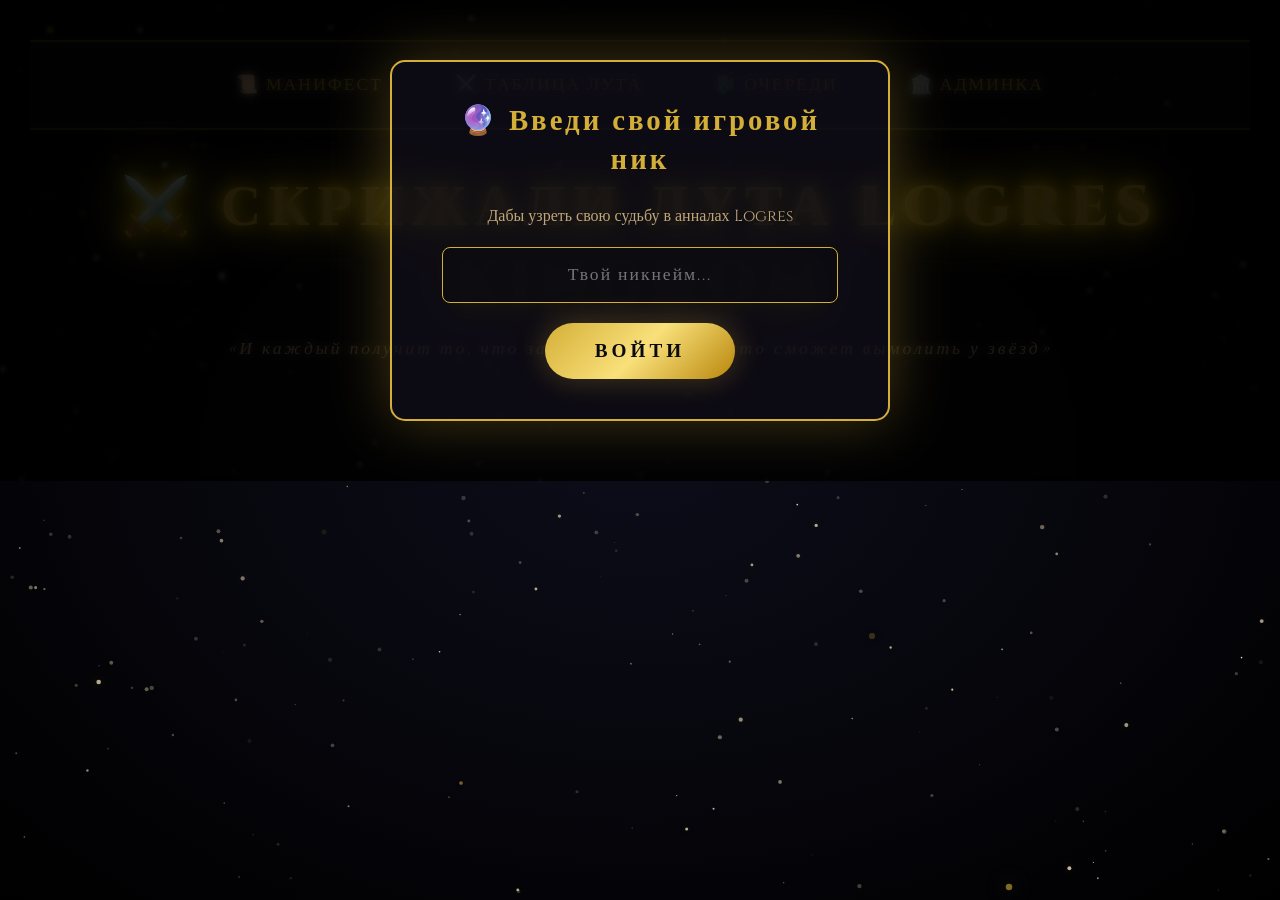
==== table.html @ 6460c291 "**Title:** Initial implementation of Logres Kingdom guild loot distribution system **Key features im" ====
<!DOCTYPE html>
<html lang="ru">
<head>
    <meta charset="UTF-8">
    <meta name="viewport" content="width=device-width, initial-scale=1.0">
    <title>Скрижали лута — Logres Kingdom</title>
    <link href="https://fonts.googleapis.com/css2?family=Cinzel:wght@400;700;900&display=swap" rel="stylesheet">
    <link rel="stylesheet" href="style.css">
</head>
<body>
    <!-- ЗВЁЗДНОЕ ПОЛОТНО -->
    <canvas id="starfield"></canvas>

    <!-- ОСНОВНОЙ КОНТЕНТ -->
    <div class="content">
        <!-- НАВИГАЦИЯ -->
        <nav class="nav-bar">
            <a href="index.html">📜 Манифест</a>
            <a href="table.html">⚔️ Таблица лута</a>
            <a href="queue.html">🐉 Очереди</a>
            <a href="admin.html">🏛️ Админка</a>
        </nav>

        <!-- ЗАГОЛОВОК -->
        <div class="page-title">
            <h1>⚔️ Скрижали лута Logres Kingdom</h1>
            <div class="quote">«И каждый получит то, что заслужил... или то, что сможет вымолить у звёзд»</div>
        </div>

        <!-- МОДАЛЬНОЕ ОКНО ВХОДА -->
        <div id="loginModal" class="modal-overlay">
            <div class="modal">
                <h2>🔮 Введи свой игровой ник</h2>
                <p style="margin-bottom: 20px; color: #bfa67a;">Дабы узреть свою судьбу в анналах Logres</p>
                <input type="text" id="nickInput" placeholder="Твой никнейм..." autocomplete="off">
                <div id="loginError" class="modal-error">Твой дух не отмечен печатью Logres. Обратись к архимагу (админу).</div>
                <button class="btn-epic" onclick="attemptLogin()">Войти</button>
            </div>
        </div>

        <!-- КОНТЕНТ ТАБЛИЦЫ (скрыт до входа) -->
        <div id="tableContent" style="display: none;">
            <!-- ТАБЫ -->
            <div class="tabs">
                <button class="tab-btn active" onclick="switchTab('daigon')">Дайгон</button>
                <button class="tab-btn" onclick="switchTab('leviathan')">Левиафан</button>
                <button class="tab-btn" onclick="switchTab('pakilo')">Пакило Нару</button>
                <button class="tab-btn" onclick="switchTab('manticus')">Мантикусы</button>
            </div>

            <!-- ВКЛАДКИ С ТАБЛИЦАМИ -->
            <div id="daigon" class="tab-content active"></div>
            <div id="leviathan" class="tab-content"></div>
            <div id="pakilo" class="tab-content"></div>
            <div id="manticus" class="tab-content"></div>

            <!-- КНОПКА СОХРАНЕНИЯ -->
            <div class="btn-wrapper">
                <button class="btn-epic" onclick="saveBids()">✍️ Вписать в Книгу Судеб</button>
            </div>
        </div>
    </div>

    <!-- СКРИПТЫ -->
    <script src="script.js"></script>
    <script>
        // ===== ГЛОБАЛЬНЫЕ ПЕРЕМЕННЫЕ =====
        let currentData = null;
        let currentNick = null;
        let localBids = {}; // Локальные изменения до сохранения

        // ===== ИНИЦИАЛИЗАЦИЯ =====
        document.addEventListener('DOMContentLoaded', async () => {
            await initStarfield();
            await loadData();
        });

        // ===== ЗВЁЗДНЫЙ ФОН =====
        async function initStarfield() {
            const canvas = document.getElementById('starfield');
            const ctx = canvas.getContext('2d');

            function resizeCanvas() {
                canvas.width = window.innerWidth;
                canvas.height = window.innerHeight;
            }
            window.addEventListener('resize', resizeCanvas);
            resizeCanvas();

            const stars = [];
            const STAR_COUNT = 300;

            for (let i = 0; i < STAR_COUNT; i++) {
                stars.push({
                    x: Math.random() * canvas.width,
                    y: Math.random() * canvas.height,
                    radius: Math.random() * 1.8 + 0.5,
                    alpha: Math.random() * 0.8 + 0.2,
                    speed: Math.random() * 0.02 + 0.005,
                    phase: Math.random() * Math.PI * 2
                });
            }

            function drawStars(time) {
                ctx.clearRect(0, 0, canvas.width, canvas.height);

                for (let s of stars) {
                    const flicker = 0.6 + 0.4 * Math.sin(time * s.speed * 2 + s.phase);
                    const alpha = s.alpha * flicker;
                    ctx.beginPath();
                    ctx.arc(s.x, s.y, s.radius, 0, Math.PI * 2);
                    ctx.fillStyle = `rgba(255, 240, 200, ${alpha})`;
                    ctx.shadowColor = 'rgba(255, 215, 0, 0.3)';
                    ctx.shadowBlur = 10;
                    ctx.fill();
                }

                for (let i = 0; i < 8; i++) {
                    const x = (i * 137 + 50) % canvas.width;
                    const y = (i * 251 + 30) % canvas.height;
                    const r = 2.5 + Math.sin(time * 0.01 + i) * 0.8;
                    const a = 0.3 + 0.3 * Math.sin(time * 0.02 + i * 1.7);
                    ctx.beginPath();
                    ctx.arc(x, y, r, 0, Math.PI * 2);
                    ctx.fillStyle = `rgba(212, 175, 55, ${a})`;
                    ctx.shadowColor = 'rgba(212, 175, 55, 0.6)';
                    ctx.shadowBlur = 25;
                    ctx.fill();
                }
                requestAnimationFrame(drawStars);
            }

            drawStars(0);
        }

        // ===== ЗАГРУЗКА ДАННЫХ =====
        async function loadData() {
            currentData = await getData();
            if (!currentData) return;

            // Инициализируем localBids текущими данными
            localBids = JSON.parse(JSON.stringify(currentData.bids || {}));
        }

        // ===== ВХОД =====
        function attemptLogin() {
            const nick = document.getElementById('nickInput').value.trim();
            const errorEl = document.getElementById('loginError');

            if (!nick) {
                errorEl.textContent = 'Впиши свой ник, дабы продолжить...';
                errorEl.style.display = 'block';
                return;
            }

            // Проверяем наличие ника в списке участников (регистронезависимо)
            const memberExists = currentData.members.some(
                m => m.toLowerCase() === nick.toLowerCase()
            );

            if (!memberExists) {
                errorEl.textContent = 'Твой дух не отмечен печатью Logres. Обратись к архимагу (админу).';
                errorEl.style.display = 'block';
                return;
            }

            // Успешный вход
            currentNick = nick;
            document.getElementById('loginModal').style.display = 'none';
            document.getElementById('tableContent').style.display = 'block';

            showNotification('Да воссияет твой ник в Книге Судеб!');

            // Рендерим таблицы
            renderAllTabs();
        }

        // ===== ПЕРЕКЛЮЧЕНИЕ ТАБОВ =====
        function switchTab(bossKey) {
            // Убираем активный класс со всех кнопок и контента
            document.querySelectorAll('.tab-btn').forEach(btn => btn.classList.remove('active'));
            document.querySelectorAll('.tab-content').forEach(content => content.classList.remove('active'));

            // Добавляем активный класс выбранному
            event.target.classList.add('active');
            document.getElementById(bossKey).classList.add('active');
        }

        // ===== РЕНДЕР ВСЕХ ТАБЛИЦ =====
        function renderAllTabs() {
            Object.keys(currentData.bosses).forEach(bossKey => {
                renderTable(bossKey);
            });
        }

        // ===== РЕНДЕР ТАБЛИЦЫ =====
        function renderTable(bossKey) {
            const boss = currentData.bosses[bossKey];
            const container = document.getElementById(bossKey);

            // Сортируем участников по алфавиту
            const sortedMembers = [...currentData.members].sort((a, b) => 
                a.localeCompare(b, 'ru')
            );

            // Создаём HTML таблицы
            let html = `
                <div class="table-container">
                    <table class="loot-table">
                        <thead>
                            <tr>
                                <th>Воин</th>
                                ${boss.items.map(item => `<th>${item}</th>`).join('')}
                            </tr>
                        </thead>
                        <tbody>
            `;

            sortedMembers.forEach(member => {
                const frozen = isFrozen(member, currentData.freezes || []);
                
                html += `<tr>`;
                
                // Столбец с ником
                if (frozen) {
                    html += `<td>❄ ${member}</td>`;
                } else {
                    html += `<td>${member}</td>`;
                }

                // Столбцы с предметами
                boss.items.forEach(item => {
                    const itemId = `${bossKey}_${item.replace(/[^a-zA-Z0-9]/g, '_')}`;
                    const bidValue = localBids[itemId]?.[member] || '';
                    
                    // Только текущий пользователь может редактировать свои ячейки
                    const isCurrentUser = member.toLowerCase() === currentNick.toLowerCase();
                    const disabled = !isCurrentUser || frozen ? 'disabled' : '';
                    
                    if (frozen && isCurrentUser) {
                        html += `<td class="frozen-cell">❄ Заковано</td>`;
                    } else if (isCurrentUser) {
                        html += `
                            <td>
                                <input type="number" 
                                       min="0" 
                                       max="999999" 
                                       value="${bidValue}" 
                                       data-item="${itemId}" 
                                       data-member="${member}"
                                       onchange="updateBid(this)"
                                       ${disabled}>
                            </td>
                        `;
                    } else {
                        html += `<td>${bidValue || ''}</td>`;
                    }
                });

                html += `</tr>`;
            });

            html += `
                        </tbody>
                    </table>
                </div>
            `;

            container.innerHTML = html;
        }

        // ===== ОБНОВЛЕНИЕ ЗАЯВКИ =====
        function updateBid(input) {
            const itemId = input.dataset.item;
            const member = input.dataset.member;
            const value = parseInt(input.value) || 0;

            if (!localBids[itemId]) localBids[itemId] = {};
            
            if (value > 0) {
                localBids[itemId][member] = value;
            } else {
                delete localBids[itemId][member];
            }
        }

        // ===== СОХРАНЕНИЕ ЗАЯВОК =====
        async function saveBids() {
            // Обновляем данные
            currentData.bids = localBids;

            // Сохраняем на GitHub
            const success = await saveData(currentData);

            if (success) {
                showNotification('✨ Твои заявки вознесены к звёздам!');
                // Обновляем локальные данные
                loadData();
            }
        }

        // Обработка Enter в поле ввода ника
        document.getElementById('nickInput').addEventListener('keypress', function(e) {
            if (e.key === 'Enter') {
                attemptLogin();
            }
        });
    </script>
</body>
</html>
---- style.css ----
/* ===== ГЛОБАЛЬНЫЕ ПЕРЕМЕННЫЕ ===== */
:root {
    --gold: #d4af37;
    --gold-glow: #ffd700;
    --bg-dark: #0a0a0f;
    --text-light: #f0e6d3;
    --shadow-gold: 0 0 30px rgba(212, 175, 55, 0.4);
    --bg-panel: rgba(20, 18, 30, 0.6);
    --border-gold: rgba(212, 175, 55, 0.25);
}

* {
    margin: 0;
    padding: 0;
    box-sizing: border-box;
}

body {
    background-color: var(--bg-dark);
    color: var(--text-light);
    font-family: 'Cinzel', serif;
    overflow-x: hidden;
    min-height: 100vh;
    position: relative;
}

/* ===== ЗВЁЗДНЫЙ ФОН (CANVAS) ===== */
#starfield {
    position: fixed;
    top: 0;
    left: 0;
    width: 100%;
    height: 100%;
    z-index: 0;
    pointer-events: none;
    background: radial-gradient(ellipse at center, #0d0d1a 0%, #000000 100%);
}

/* ===== ОБЁРТКА КОНТЕНТА ===== */
.content {
    position: relative;
    z-index: 1;
    max-width: 1400px;
    margin: 0 auto;
    padding: 40px 30px 80px;
    backdrop-filter: blur(2px);
}

/* ===== НАВИГАЦИЯ ===== */
.nav-bar {
    display: flex;
    justify-content: center;
    gap: 30px;
    margin-bottom: 40px;
    padding: 20px;
    border-bottom: 2px solid rgba(212, 175, 55, 0.3);
    border-top: 2px solid rgba(212, 175, 55, 0.3);
    background: rgba(20, 18, 30, 0.4);
    backdrop-filter: blur(4px);
    flex-wrap: wrap;
}

.nav-bar a {
    color: var(--gold);
    text-decoration: none;
    font-size: 1.1rem;
    letter-spacing: 2px;
    text-transform: uppercase;
    transition: all 0.3s ease;
    padding: 10px 20px;
    border: 1px solid transparent;
    border-radius: 8px;
}

.nav-bar a:hover {
    border-color: var(--gold);
    box-shadow: 0 0 20px rgba(212, 175, 55, 0.4);
    background: rgba(212, 175, 55, 0.1);
}

/* ===== ЗАГОЛОВОК ===== */
.page-title {
    text-align: center;
    margin-bottom: 40px;
    animation: fadeDown 2s ease-out;
}

.page-title h1 {
    font-size: 3.5rem;
    font-weight: 900;
    letter-spacing: 8px;
    text-transform: uppercase;
    color: var(--gold);
    text-shadow: 
        0 0 20px var(--gold-glow),
        0 0 60px var(--gold-glow),
        0 0 120px rgba(255, 215, 0, 0.3);
    animation: pulseGlow 3s infinite alternate ease-in-out;
}

.page-title .quote {
    font-size: 1.1rem;
    letter-spacing: 3px;
    color: #bfa67a;
    margin-top: 15px;
    font-style: italic;
    text-shadow: 0 0 15px rgba(212, 175, 55, 0.2);
}

/* ===== МОДАЛЬНОЕ ОКНО ===== */
.modal-overlay {
    position: fixed;
    top: 0;
    left: 0;
    width: 100%;
    height: 100%;
    background: rgba(0, 0, 0, 0.85);
    display: flex;
    justify-content: center;
    align-items: center;
    z-index: 1000;
    backdrop-filter: blur(5px);
}

.modal {
    background: var(--bg-panel);
    border: 2px solid var(--gold);
    border-radius: 15px;
    padding: 40px 50px;
    text-align: center;
    box-shadow: 0 0 60px rgba(212, 175, 55, 0.3);
    max-width: 500px;
    width: 90%;
}

.modal h2 {
    color: var(--gold);
    font-size: 1.8rem;
    margin-bottom: 25px;
    letter-spacing: 3px;
}

.modal input[type="text"] {
    width: 100%;
    padding: 15px 20px;
    font-family: 'Cinzel', serif;
    font-size: 1.1rem;
    background: rgba(10, 10, 15, 0.8);
    border: 1px solid var(--gold);
    border-radius: 8px;
    color: var(--text-light);
    margin-bottom: 20px;
    text-align: center;
    letter-spacing: 2px;
}

.modal input[type="text"]:focus {
    outline: none;
    box-shadow: 0 0 20px rgba(212, 175, 55, 0.4);
}

.modal-error {
    color: #ff6b6b;
    font-size: 0.95rem;
    margin-bottom: 15px;
    display: none;
}

/* ===== ТАБЫ ===== */
.tabs {
    display: flex;
    justify-content: center;
    gap: 15px;
    margin-bottom: 30px;
    flex-wrap: wrap;
}

.tab-btn {
    padding: 12px 30px;
    font-family: 'Cinzel', serif;
    font-size: 1rem;
    letter-spacing: 2px;
    text-transform: uppercase;
    background: transparent;
    border: 1px solid var(--gold);
    color: var(--gold);
    cursor: pointer;
    border-radius: 8px;
    transition: all 0.3s ease;
}

.tab-btn:hover,
.tab-btn.active {
    background: linear-gradient(135deg, #d4af37, #f9e07a, #b8860b);
    color: #0a0a0f;
    box-shadow: 0 0 25px rgba(212, 175, 55, 0.4);
}

.tab-content {
    display: none;
}

.tab-content.active {
    display: block;
    animation: fadeIn 0.5s ease;
}

/* ===== ТАБЛИЦА ===== */
.table-container {
    overflow-x: auto;
    max-height: 500px;
    overflow-y: auto;
    border: 1px solid var(--border-gold);
    border-radius: 10px;
    background: var(--bg-panel);
    backdrop-filter: blur(4px);
    box-shadow: 0 0 40px rgba(212, 175, 55, 0.05);
    margin-bottom: 30px;
}

.loot-table {
    width: 100%;
    border-collapse: collapse;
    min-width: 800px;
}

.loot-table th,
.loot-table td {
    padding: 15px 12px;
    text-align: center;
    border-bottom: 1px solid var(--border-gold);
    border-right: 1px solid var(--border-gold);
}

.loot-table th {
    background: rgba(212, 175, 55, 0.15);
    color: var(--gold);
    font-weight: 700;
    letter-spacing: 1px;
    position: sticky;
    top: 0;
    z-index: 10;
}

.loot-table td:first-child {
    position: sticky;
    left: 0;
    background: var(--bg-panel);
    font-weight: 700;
    color: #f0d080;
    text-align: left;
    padding-left: 20px;
    z-index: 5;
    border-right: 2px solid var(--gold);
}

.loot-table th:first-child {
    left: 0;
    z-index: 15;
}

.loot-table input[type="number"] {
    width: 80px;
    padding: 8px;
    font-family: 'Cinzel', serif;
    font-size: 1rem;
    background: rgba(10, 10, 15, 0.8);
    border: 1px solid var(--gold);
    border-radius: 5px;
    color: var(--text-light);
    text-align: center;
}

.loot-table input[type="number"]:focus {
    outline: none;
    box-shadow: 0 0 15px rgba(212, 175, 55, 0.4);
}

.loot-table input[disabled] {
    background: transparent;
    border: none;
    color: #8f8060;
    cursor: not-allowed;
}

.frozen-cell {
    color: #6bb6ff;
    font-weight: 700;
}

/* ===== КНОПКИ ===== */
.btn-epic {
    display: inline-block;
    padding: 15px 50px;
    font-family: 'Cinzel', serif;
    font-size: 1.2rem;
    font-weight: 700;
    letter-spacing: 4px;
    text-transform: uppercase;
    color: #0a0a0f;
    background: linear-gradient(135deg, #d4af37, #f9e07a, #b8860b);
    border: none;
    border-radius: 60px;
    cursor: pointer;
    box-shadow: 0 0 30px rgba(212, 175, 55, 0.3);
    transition: all 0.4s ease;
    text-decoration: none;
}

.btn-epic:hover {
    transform: scale(1.05);
    box-shadow: 0 0 60px rgba(255, 215, 0, 0.7);
}

.btn-epic:disabled {
    opacity: 0.5;
    cursor: not-allowed;
    transform: none;
}

.btn-wrapper {
    text-align: center;
    margin-top: 30px;
}

/* ===== ОЧЕРЕДИ ===== */
.queue-section {
    margin-bottom: 40px;
}

.queue-section h3 {
    color: var(--gold);
    font-size: 1.5rem;
    margin-bottom: 15px;
    letter-spacing: 3px;
    border-bottom: 1px solid var(--border-gold);
    padding-bottom: 10px;
}

.queue-list {
    list-style: none;
}

.queue-item {
    display: flex;
    justify-content: space-between;
    align-items: center;
    padding: 12px 20px;
    margin-bottom: 8px;
    background: rgba(20, 18, 30, 0.4);
    border: 1px solid var(--border-gold);
    border-radius: 8px;
    transition: all 0.3s ease;
}

.queue-item:hover {
    background: rgba(212, 175, 55, 0.1);
}

.queue-item.frozen {
    opacity: 0.6;
    border-color: #6bb6ff;
}

.queue-item .rank {
    color: var(--gold);
    font-weight: 700;
    margin-right: 15px;
    min-width: 30px;
}

.queue-item .name {
    flex: 1;
    color: var(--text-light);
}

.queue-item .score {
    color: #f0d080;
    font-weight: 700;
    margin-right: 15px;
}

.queue-item .frozen-badge {
    color: #6bb6ff;
    font-size: 0.9rem;
    margin-right: 10px;
}

.btn-small {
    padding: 8px 15px;
    font-family: 'Cinzel', serif;
    font-size: 0.85rem;
    background: transparent;
    border: 1px solid var(--gold);
    color: var(--gold);
    cursor: pointer;
    border-radius: 5px;
    transition: all 0.3s ease;
}

.btn-small:hover {
    background: rgba(212, 175, 55, 0.2);
}

/* ===== АДМИНКА ===== */
.admin-section {
    background: var(--bg-panel);
    border: 1px solid var(--border-gold);
    border-radius: 12px;
    padding: 30px;
    margin-bottom: 30px;
    backdrop-filter: blur(4px);
}

.admin-section h3 {
    color: var(--gold);
    font-size: 1.5rem;
    margin-bottom: 20px;
    letter-spacing: 3px;
    border-bottom: 1px solid var(--border-gold);
    padding-bottom: 10px;
}

.admin-section textarea {
    width: 100%;
    min-height: 150px;
    padding: 15px;
    font-family: 'Cinzel', serif;
    font-size: 1rem;
    background: rgba(10, 10, 15, 0.8);
    border: 1px solid var(--gold);
    border-radius: 8px;
    color: var(--text-light);
    resize: vertical;
    margin-bottom: 15px;
}

.admin-section textarea:focus {
    outline: none;
    box-shadow: 0 0 20px rgba(212, 175, 55, 0.4);
}

.admin-list {
    list-style: none;
}

.admin-list-item {
    display: flex;
    justify-content: space-between;
    align-items: center;
    padding: 10px 15px;
    margin-bottom: 8px;
    background: rgba(10, 10, 15, 0.6);
    border: 1px solid var(--border-gold);
    border-radius: 5px;
}

.admin-list-item input[type="text"] {
    flex: 1;
    padding: 8px 12px;
    font-family: 'Cinzel', serif;
    font-size: 0.95rem;
    background: rgba(10, 10, 15, 0.8);
    border: 1px solid var(--gold);
    border-radius: 5px;
    color: var(--text-light);
    margin-right: 10px;
}

.item-row {
    display: flex;
    align-items: center;
    gap: 10px;
    margin-bottom: 15px;
    padding: 10px;
    background: rgba(10, 10, 15, 0.6);
    border-radius: 8px;
}

.item-row img {
    width: 50px;
    height: 50px;
    object-fit: cover;
    border: 1px solid var(--gold);
    border-radius: 5px;
    background: #000;
}

/* ===== УВЕДОМЛЕНИЯ ===== */
.notification {
    position: fixed;
    top: 20px;
    right: 20px;
    padding: 20px 30px;
    background: linear-gradient(135deg, #d4af37, #f9e07a);
    color: #0a0a0f;
    font-family: 'Cinzel', serif;
    font-size: 1.1rem;
    font-weight: 700;
    letter-spacing: 2px;
    border-radius: 10px;
    box-shadow: 0 0 40px rgba(212, 175, 55, 0.6);
    z-index: 2000;
    animation: slideIn 0.5s ease, fadeOut 0.5s ease 2.5s forwards;
}

@keyframes slideIn {
    from { transform: translateX(400px); opacity: 0; }
    to { transform: translateX(0); opacity: 1; }
}

@keyframes fadeOut {
    from { opacity: 1; }
    to { opacity: 0; }
}

@keyframes fadeIn {
    from { opacity: 0; }
    to { opacity: 1; }
}

@keyframes pulseGlow {
    0% { text-shadow: 0 0 20px var(--gold-glow), 0 0 60px var(--gold-glow), 0 0 120px rgba(255,215,0,0.2); }
    100% { text-shadow: 0 0 30px var(--gold-glow), 0 0 90px var(--gold-glow), 0 0 180px rgba(255,215,0,0.5); }
}

@keyframes fadeDown {
    0% { opacity: 0; transform: translateY(-60px); }
    100% { opacity: 1; transform: translateY(0); }
}

/* ===== АДАПТАЦИЯ ===== */
@media (max-width: 768px) {
    .page-title h1 {
        font-size: 2.2rem;
        letter-spacing: 4px;
    }
    .page-title .quote {
        font-size: 0.9rem;
    }
    .content {
        padding: 20px 15px;
    }
    .modal {
        padding: 30px 25px;
    }
    .tabs {
        flex-direction: column;
        align-items: stretch;
    }
    .tab-btn {
        width: 100%;
    }
    .loot-table {
        min-width: 600px;
    }
    .queue-item {
        flex-wrap: wrap;
        gap: 10px;
    }
    .item-row {
        flex-wrap: wrap;
    }
}

/* ===== ПРОКРУТКА СТИЛЬНАЯ ===== */
::-webkit-scrollbar {
    width: 10px;
    height: 10px;
    background: #0a0a0f;
}
::-webkit-scrollbar-thumb {
    background: linear-gradient(180deg, #d4af37, #b8860b);
    border-radius: 20px;
    box-shadow: 0 0 20px rgba(212, 175, 55, 0.4);
}
::-webkit-scrollbar-track {
    background: rgba(20, 18, 30, 0.3);
}
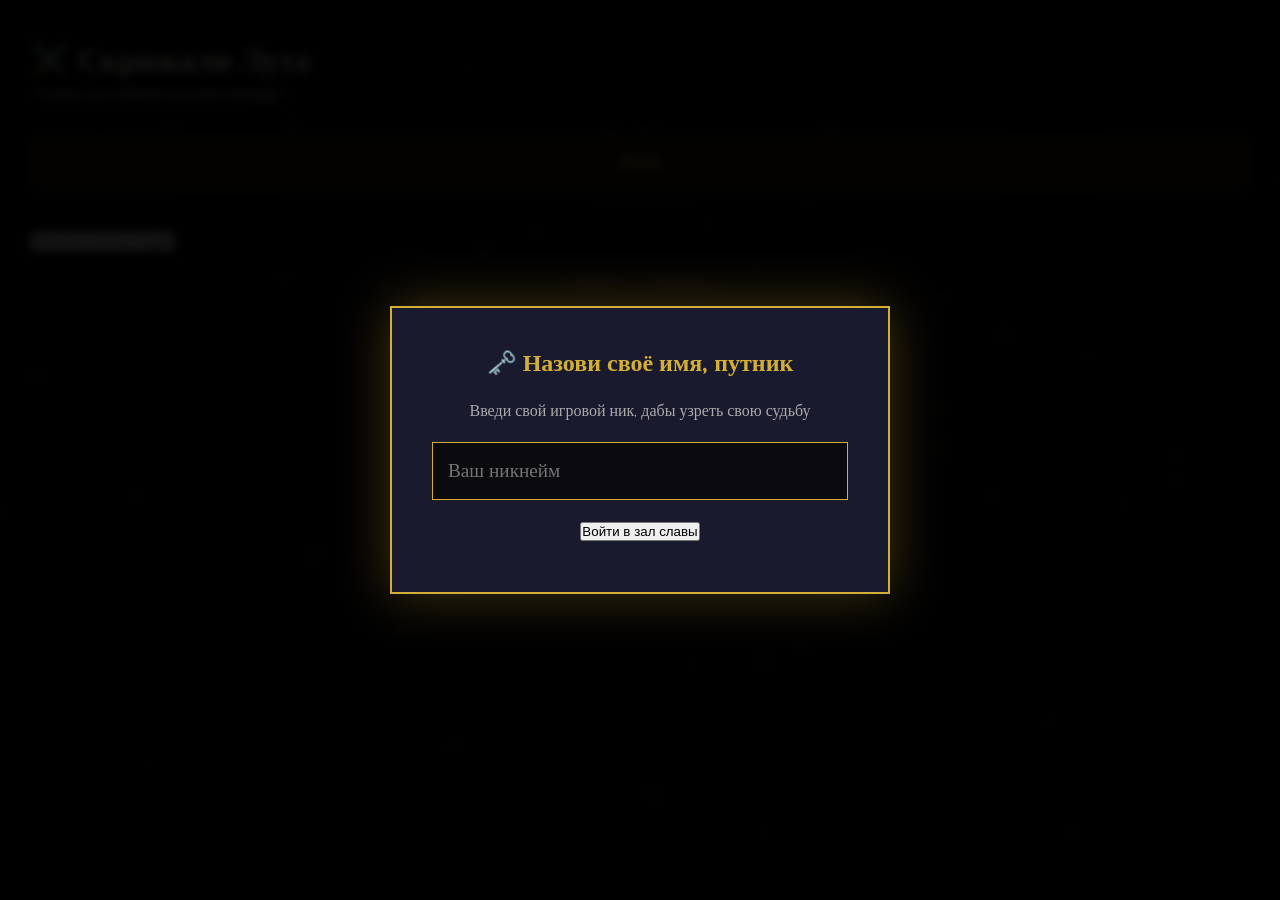
==== commit 2cf7941f: "Update table.html" ====
--- a/table.html
+++ b/table.html
@@ -3,307 +3,325 @@
 <head>
     <meta charset="UTF-8">
     <meta name="viewport" content="width=device-width, initial-scale=1.0">
-    <title>Скрижали лута — Logres Kingdom</title>
+    <title>Скрижали Лута — Logres Kingdom</title>
     <link href="https://fonts.googleapis.com/css2?family=Cinzel:wght@400;700;900&display=swap" rel="stylesheet">
     <link rel="stylesheet" href="style.css">
+    <style>
+        /* Специфичные стили для таблицы */
+        .tabs { display: flex; justify-content: center; gap: 15px; margin-bottom: 30px; flex-wrap: wrap; }
+        .tab-btn {
+            background: rgba(20, 18, 30, 0.8);
+            border: 1px solid var(--gold);
+            color: var(--gold);
+            padding: 12px 25px;
+            font-family: 'Cinzel', serif;
+            font-size: 1.1rem;
+            cursor: pointer;
+            transition: all 0.3s;
+            text-transform: uppercase;
+            letter-spacing: 2px;
+        }
+        .tab-btn:hover, .tab-btn.active {
+            background: var(--gold);
+            color: #000;
+            box-shadow: 0 0 20px var(--gold-glow);
+        }
+        .table-container {
+            max-height: 60vh;
+            overflow-y: auto;
+            border: 1px solid rgba(212, 175, 55, 0.3);
+            background: rgba(10, 10, 15, 0.8);
+            position: relative;
+        }
+        table { width: 100%; border-collapse: collapse; min-width: 800px; }
+        th, td { padding: 15px; text-align: center; border-bottom: 1px solid rgba(212, 175, 55, 0.1); }
+        th { 
+            background: rgba(212, 175, 55, 0.1); 
+            color: var(--gold); 
+            position: sticky; 
+            top: 0; 
+            z-index: 10;
+            backdrop-filter: blur(5px);
+        }
+        td:first-child {
+            position: sticky;
+            left: 0;
+            background: rgba(10, 10, 15, 0.95);
+            color: var(--gold);
+            font-weight: bold;
+            z-index: 5;
+            text-align: left;
+            padding-left: 20px;
+            border-right: 1px solid rgba(212, 175, 55, 0.3);
+        }
+        th:first-child { z-index: 15; left: 0; }
+        
+        input.bid-input {
+            background: transparent;
+            border: 1px solid var(--gold);
+            color: #fff;
+            width: 80px;
+            text-align: center;
+            font-family: 'Cinzel', serif;
+            padding: 5px;
+        }
+        input.bid-input:focus { outline: none; box-shadow: 0 0 10px var(--gold); }
+        input.bid-input:disabled { border-color: #555; color: #555; cursor: not-allowed; }
+        
+        .frozen-mark { color: #00ffff; text-shadow: 0 0 10px #00ffff; }
+        
+        /* Модальное окно */
+        .modal-overlay {
+            position: fixed; top: 0; left: 0; width: 100%; height: 100%;
+            background: rgba(0,0,0,0.9); z-index: 1000;
+            display: flex; justify-content: center; align-items: center;
+        }
+        .modal-box {
+            background: #1a1a2e; border: 2px solid var(--gold);
+            padding: 40px; text-align: center; max-width: 500px;
+            box-shadow: 0 0 50px rgba(212, 175, 55, 0.3);
+        }
+        .modal-box h2 { color: var(--gold); margin-bottom: 20px; }
+        .modal-input {
+            width: 100%; padding: 15px; margin-bottom: 20px;
+            background: #0a0a0f; border: 1px solid var(--gold);
+            color: #fff; font-family: 'Cinzel', serif; font-size: 1.2rem;
+        }
+        .hidden { display: none; }
+        .error-msg { color: #ff4444; margin-top: 10px; font-size: 0.9rem; }
+    </style>
 </head>
 <body>
-    <!-- ЗВЁЗДНОЕ ПОЛОТНО -->
     <canvas id="starfield"></canvas>
-
-    <!-- ОСНОВНОЙ КОНТЕНТ -->
+    
+    <!-- МОДАЛКА ВХОДА -->
+    <div id="loginModal" class="modal-overlay">
+        <div class="modal-box">
+            <h2>🗝️ Назови своё имя, путник</h2>
+            <p style="margin-bottom: 20px; color: #aaa;">Введи свой игровой ник, дабы узреть свою судьбу</p>
+            <input type="text" id="nickInput" class="modal-input" placeholder="Ваш никнейм">
+            <button class="cta-button" onclick="attemptLogin()">Войти в зал славы</button>
+            <div id="loginError" class="error-msg"></div>
+        </div>
+    </div>
+
     <div class="content">
-        <!-- НАВИГАЦИЯ -->
-        <nav class="nav-bar">
-            <a href="index.html">📜 Манифест</a>
-            <a href="table.html">⚔️ Таблица лута</a>
-            <a href="queue.html">🐉 Очереди</a>
-            <a href="admin.html">🏛️ Админка</a>
-        </nav>
-
-        <!-- ЗАГОЛОВОК -->
-        <div class="page-title">
-            <h1>⚔️ Скрижали лута Logres Kingdom</h1>
-            <div class="quote">«И каждый получит то, что заслужил... или то, что сможет вымолить у звёзд»</div>
-        </div>
-
-        <!-- МОДАЛЬНОЕ ОКНО ВХОДА -->
-        <div id="loginModal" class="modal-overlay">
-            <div class="modal">
-                <h2>🔮 Введи свой игровой ник</h2>
-                <p style="margin-bottom: 20px; color: #bfa67a;">Дабы узреть свою судьбу в анналах Logres</p>
-                <input type="text" id="nickInput" placeholder="Твой никнейм..." autocomplete="off">
-                <div id="loginError" class="modal-error">Твой дух не отмечен печатью Logres. Обратись к архимагу (админу).</div>
-                <button class="btn-epic" onclick="attemptLogin()">Войти</button>
-            </div>
-        </div>
-
-        <!-- КОНТЕНТ ТАБЛИЦЫ (скрыт до входа) -->
-        <div id="tableContent" style="display: none;">
-            <!-- ТАБЫ -->
-            <div class="tabs">
-                <button class="tab-btn active" onclick="switchTab('daigon')">Дайгон</button>
-                <button class="tab-btn" onclick="switchTab('leviathan')">Левиафан</button>
-                <button class="tab-btn" onclick="switchTab('pakilo')">Пакило Нару</button>
-                <button class="tab-btn" onclick="switchTab('manticus')">Мантикусы</button>
-            </div>
-
-            <!-- ВКЛАДКИ С ТАБЛИЦАМИ -->
-            <div id="daigon" class="tab-content active"></div>
-            <div id="leviathan" class="tab-content"></div>
-            <div id="pakilo" class="tab-content"></div>
-            <div id="manticus" class="tab-content"></div>
-
-            <!-- КНОПКА СОХРАНЕНИЯ -->
-            <div class="btn-wrapper">
-                <button class="btn-epic" onclick="saveBids()">✍️ Вписать в Книгу Судеб</button>
-            </div>
+        <div class="main-title">
+            <h1>⚔️ Скрижали Лута</h1>
+            <div class="sub">«Только достойный получит награду»</div>
+        </div>
+
+        <div class="tabs" id="bossTabs">
+            <!-- Табы генерируются JS -->
+        </div>
+
+        <div class="table-container">
+            <table id="lootTable">
+                <thead>
+                    <tr id="tableHeader">
+                        <th>Воин</th>
+                        <!-- Предметы -->
+                    </tr>
+                </thead>
+                <tbody id="tableBody">
+                    <!-- Строки -->
+                </tbody>
+            </table>
+        </div>
+
+        <div class="cta-wrapper" style="margin-top: 40px;">
+            <button class="cta-button" onclick="saveBids()">Вписать в Книгу Судеб</button>
+        </div>
+        
+        <div style="text-align: center; margin-top: 20px;">
+            <a href="index.html" style="color: #8f8060; text-decoration: none; font-size: 0.9rem;">← Вернуться к Манифесту</a>
         </div>
     </div>
 
-    <!-- СКРИПТЫ -->
     <script src="script.js"></script>
     <script>
-        // ===== ГЛОБАЛЬНЫЕ ПЕРЕМЕННЫЕ =====
-        let currentData = null;
-        let currentNick = null;
-        let localBids = {}; // Локальные изменения до сохранения
-
-        // ===== ИНИЦИАЛИЗАЦИЯ =====
-        document.addEventListener('DOMContentLoaded', async () => {
-            await initStarfield();
-            await loadData();
-        });
-
-        // ===== ЗВЁЗДНЫЙ ФОН =====
-        async function initStarfield() {
-            const canvas = document.getElementById('starfield');
-            const ctx = canvas.getContext('2d');
-
-            function resizeCanvas() {
-                canvas.width = window.innerWidth;
-                canvas.height = window.innerHeight;
-            }
-            window.addEventListener('resize', resizeCanvas);
-            resizeCanvas();
-
-            const stars = [];
-            const STAR_COUNT = 300;
-
-            for (let i = 0; i < STAR_COUNT; i++) {
+        // --- Инициализация звездного фона (дублируем логику из style.css если нужно, или подключаем общий скрипт) ---
+        // Для краткости предполагаем, что starfield.js подключен или логика внутри script.js, 
+        // но так как у нас один script.js для логики данных, добавим простую анимацию сюда или в style.css
+        // В данном случае, скопируем минимальную логику канваса сюда для автономности страницы, 
+        // либо лучше вынести в отдельный файл ui.js. 
+        // Чтобы не усложнять, добавим функцию инициализации канваса прямо здесь, если её нет в глобальной области.
+        
+        const canvas = document.getElementById('starfield');
+        const ctx = canvas.getContext('2d');
+        let stars = [];
+        
+        function initStars() {
+            canvas.width = window.innerWidth;
+            canvas.height = window.innerHeight;
+            stars = [];
+            for(let i=0; i<200; i++) {
                 stars.push({
-                    x: Math.random() * canvas.width,
-                    y: Math.random() * canvas.height,
-                    radius: Math.random() * 1.8 + 0.5,
-                    alpha: Math.random() * 0.8 + 0.2,
-                    speed: Math.random() * 0.02 + 0.005,
-                    phase: Math.random() * Math.PI * 2
+                    x: Math.random()*canvas.width,
+                    y: Math.random()*canvas.height,
+                    r: Math.random()*1.5,
+                    a: Math.random(),
+                    speed: Math.random()*0.05
                 });
             }
-
-            function drawStars(time) {
-                ctx.clearRect(0, 0, canvas.width, canvas.height);
-
-                for (let s of stars) {
-                    const flicker = 0.6 + 0.4 * Math.sin(time * s.speed * 2 + s.phase);
-                    const alpha = s.alpha * flicker;
-                    ctx.beginPath();
-                    ctx.arc(s.x, s.y, s.radius, 0, Math.PI * 2);
-                    ctx.fillStyle = `rgba(255, 240, 200, ${alpha})`;
-                    ctx.shadowColor = 'rgba(255, 215, 0, 0.3)';
-                    ctx.shadowBlur = 10;
-                    ctx.fill();
+        }
+        function animateStars() {
+            ctx.clearRect(0,0,canvas.width,canvas.height);
+            ctx.fillStyle = '#fff';
+            stars.forEach(s => {
+                ctx.beginPath();
+                ctx.arc(s.x, s.y, s.r, 0, Math.PI*2);
+                ctx.globalAlpha = s.a;
+                ctx.fill();
+                s.y -= s.speed;
+                if(s.y < 0) s.y = canvas.height;
+            });
+            requestAnimationFrame(animateStars);
+        }
+        window.addEventListener('resize', initStars);
+        initStars();
+        animateStars();
+
+        // --- ЛОГИКА ПРИЛОЖЕНИЯ ---
+
+        let currentBossKey = null;
+
+        async function loadData() {
+            try {
+                appData = await LogresApp.getData();
+                renderTabs();
+                // Если есть табы, выбираем первый
+                if (appData.bosses && Object.keys(appData.bosses).length > 0) {
+                    const firstKey = Object.keys(appData.bosses)[0];
+                    selectTab(firstKey);
                 }
-
-                for (let i = 0; i < 8; i++) {
-                    const x = (i * 137 + 50) % canvas.width;
-                    const y = (i * 251 + 30) % canvas.height;
-                    const r = 2.5 + Math.sin(time * 0.01 + i) * 0.8;
-                    const a = 0.3 + 0.3 * Math.sin(time * 0.02 + i * 1.7);
-                    ctx.beginPath();
-                    ctx.arc(x, y, r, 0, Math.PI * 2);
-                    ctx.fillStyle = `rgba(212, 175, 55, ${a})`;
-                    ctx.shadowColor = 'rgba(212, 175, 55, 0.6)';
-                    ctx.shadowBlur = 25;
-                    ctx.fill();
-                }
-                requestAnimationFrame(drawStars);
-            }
-
-            drawStars(0);
-        }
-
-        // ===== ЗАГРУЗКА ДАННЫХ =====
-        async function loadData() {
-            currentData = await getData();
-            if (!currentData) return;
-
-            // Инициализируем localBids текущими данными
-            localBids = JSON.parse(JSON.stringify(currentData.bids || {}));
-        }
-
-        // ===== ВХОД =====
-        function attemptLogin() {
-            const nick = document.getElementById('nickInput').value.trim();
-            const errorEl = document.getElementById('loginError');
-
-            if (!nick) {
-                errorEl.textContent = 'Впиши свой ник, дабы продолжить...';
-                errorEl.style.display = 'block';
-                return;
-            }
-
-            // Проверяем наличие ника в списке участников (регистронезависимо)
-            const memberExists = currentData.members.some(
-                m => m.toLowerCase() === nick.toLowerCase()
-            );
-
-            if (!memberExists) {
-                errorEl.textContent = 'Твой дух не отмечен печатью Logres. Обратись к архимагу (админу).';
-                errorEl.style.display = 'block';
-                return;
-            }
-
-            // Успешный вход
-            currentNick = nick;
-            document.getElementById('loginModal').style.display = 'none';
-            document.getElementById('tableContent').style.display = 'block';
-
-            showNotification('Да воссияет твой ник в Книге Судеб!');
-
-            // Рендерим таблицы
-            renderAllTabs();
-        }
-
-        // ===== ПЕРЕКЛЮЧЕНИЕ ТАБОВ =====
-        function switchTab(bossKey) {
-            // Убираем активный класс со всех кнопок и контента
-            document.querySelectorAll('.tab-btn').forEach(btn => btn.classList.remove('active'));
-            document.querySelectorAll('.tab-content').forEach(content => content.classList.remove('active'));
-
-            // Добавляем активный класс выбранному
-            event.target.classList.add('active');
-            document.getElementById(bossKey).classList.add('active');
-        }
-
-        // ===== РЕНДЕР ВСЕХ ТАБЛИЦ =====
-        function renderAllTabs() {
-            Object.keys(currentData.bosses).forEach(bossKey => {
-                renderTable(bossKey);
-            });
-        }
-
-        // ===== РЕНДЕР ТАБЛИЦЫ =====
+            } catch (e) {
+                document.getElementById('loginError').innerText = "Ошибка связи с хранилищем душ. Проверьте консоль.";
+                console.error(e);
+            }
+        }
+
+        function renderTabs() {
+            const container = document.getElementById('bossTabs');
+            container.innerHTML = '';
+            for (const [key, boss] of Object.entries(appData.bosses)) {
+                const btn = document.createElement('button');
+                btn.className = 'tab-btn';
+                btn.innerText = boss.name;
+                btn.onclick = () => selectTab(key);
+                container.appendChild(btn);
+            }
+        }
+
+        function selectTab(key) {
+            currentBossKey = key;
+            document.querySelectorAll('.tab-btn').forEach(b => b.classList.remove('active'));
+            event.target.classList.add('active'); // Внимание: event может быть undefined при программном вызове
+            // Исправление для программного вызова:
+            const buttons = document.querySelectorAll('.tab-btn');
+            buttons.forEach((b, index) => {
+                if(Object.keys(appData.bosses)[index] === key) b.classList.add('active');
+            });
+            
+            renderTable(key);
+        }
+
         function renderTable(bossKey) {
-            const boss = currentData.bosses[bossKey];
-            const container = document.getElementById(bossKey);
-
-            // Сортируем участников по алфавиту
-            const sortedMembers = [...currentData.members].sort((a, b) => 
-                a.localeCompare(b, 'ru')
-            );
-
-            // Создаём HTML таблицы
-            let html = `
-                <div class="table-container">
-                    <table class="loot-table">
-                        <thead>
-                            <tr>
-                                <th>Воин</th>
-                                ${boss.items.map(item => `<th>${item}</th>`).join('')}
-                            </tr>
-                        </thead>
-                        <tbody>
-            `;
+            const boss = appData.bosses[bossKey];
+            const thead = document.getElementById('tableHeader');
+            const tbody = document.getElementById('tableBody');
+            
+            // Заголовок
+            let headerHTML = '<th>Воин</th>';
+            boss.items.forEach(item => {
+                headerHTML += `<th>${item}</th>`;
+            });
+            thead.innerHTML = headerHTML;
+
+            // Тело
+            tbody.innerHTML = '';
+            const sortedMembers = [...appData.members].sort((a, b) => a.localeCompare(b));
 
             sortedMembers.forEach(member => {
-                const frozen = isFrozen(member, currentData.freezes || []);
+                const tr = document.createElement('tr');
+                const isMe = member.toLowerCase() === LogresApp.currentUser.toLowerCase();
+                const frozen = LogresApp.isFrozen(member);
                 
-                html += `<tr>`;
+                let rowHTML = `<td>${frozen ? '❄ ' : ''}${member}</td>`;
                 
-                // Столбец с ником
-                if (frozen) {
-                    html += `<td>❄ ${member}</td>`;
-                } else {
-                    html += `<td>${member}</td>`;
-                }
-
-                // Столбцы с предметами
                 boss.items.forEach(item => {
-                    const itemId = `${bossKey}_${item.replace(/[^a-zA-Z0-9]/g, '_')}`;
-                    const bidValue = localBids[itemId]?.[member] || '';
-                    
-                    // Только текущий пользователь может редактировать свои ячейки
-                    const isCurrentUser = member.toLowerCase() === currentNick.toLowerCase();
-                    const disabled = !isCurrentUser || frozen ? 'disabled' : '';
-                    
-                    if (frozen && isCurrentUser) {
-                        html += `<td class="frozen-cell">❄ Заковано</td>`;
-                    } else if (isCurrentUser) {
-                        html += `
-                            <td>
-                                <input type="number" 
-                                       min="0" 
-                                       max="999999" 
-                                       value="${bidValue}" 
-                                       data-item="${itemId}" 
-                                       data-member="${member}"
-                                       onchange="updateBid(this)"
-                                       ${disabled}>
-                            </td>
-                        `;
+                    const bidValue = appData.bids[bossKey]?.[item]?.[member] || 0;
+                    if (isMe && !frozen) {
+                        rowHTML += `<td><input type="number" min="0" max="999999" class="bid-input" 
+                            data-item="${item}" data-member="${member}" value="${bidValue}"></td>`;
                     } else {
-                        html += `<td>${bidValue || ''}</td>`;
+                        const style = frozen ? 'color:#555' : (bidValue > 0 ? 'color:#fff' : 'color:#444');
+                        rowHTML += `<td style="${style}">${bidValue > 0 ? bidValue : '-'}</td>`;
                     }
                 });
-
-                html += `</tr>`;
-            });
-
-            html += `
-                        </tbody>
-                    </table>
-                </div>
-            `;
-
-            container.innerHTML = html;
-        }
-
-        // ===== ОБНОВЛЕНИЕ ЗАЯВКИ =====
-        function updateBid(input) {
-            const itemId = input.dataset.item;
-            const member = input.dataset.member;
-            const value = parseInt(input.value) || 0;
-
-            if (!localBids[itemId]) localBids[itemId] = {};
+                
+                tr.innerHTML = rowHTML;
+                tbody.appendChild(tr);
+            });
+        }
+
+        async function attemptLogin() {
+            const nick = document.getElementById('nickInput').value.trim();
+            const errorMsg = document.getElementById('loginError');
             
-            if (value > 0) {
-                localBids[itemId][member] = value;
+            if (!nick) {
+                errorMsg.innerText = "Имя не может быть пустым!";
+                return;
+            }
+
+            // Ждем загрузки данных, если еще не загружены
+            if (!appData) await loadData();
+
+            const found = appData.members.some(m => m.toLowerCase() === nick.toLowerCase());
+            
+            if (found) {
+                LogresApp.currentUser = nick;
+                document.getElementById('loginModal').classList.add('hidden');
+                loadData().then(() => {
+                     if (Object.keys(appData.bosses).length > 0) selectTab(Object.keys(appData.bosses)[0]);
+                });
             } else {
-                delete localBids[itemId][member];
-            }
-        }
-
-        // ===== СОХРАНЕНИЕ ЗАЯВОК =====
+                errorMsg.innerText = "Твой дух не отмечен печатью Logres. Обратись к архимагу (админу).";
+            }
+        }
+
         async function saveBids() {
-            // Обновляем данные
-            currentData.bids = localBids;
-
-            // Сохраняем на GitHub
-            const success = await saveData(currentData);
-
-            if (success) {
-                showNotification('✨ Твои заявки вознесены к звёздам!');
-                // Обновляем локальные данные
-                loadData();
-            }
-        }
-
-        // Обработка Enter в поле ввода ника
-        document.getElementById('nickInput').addEventListener('keypress', function(e) {
-            if (e.key === 'Enter') {
-                attemptLogin();
-            }
+            const inputs = document.querySelectorAll('.bid-input');
+            let hasChanges = false;
+
+            inputs.forEach(input => {
+                const item = input.dataset.item;
+                const member = input.dataset.member;
+                const val = parseInt(input.value) || 0;
+
+                if (!appData.bids[currentBossKey]) appData.bids[currentBossKey] = {};
+                if (!appData.bids[currentBossKey][item]) appData.bids[currentBossKey][item] = {};
+                
+                if (val > 0) {
+                    appData.bids[currentBossKey][item][member] = val;
+                } else {
+                    delete appData.bids[currentBossKey][item][member];
+                }
+                hasChanges = true;
+            });
+
+            if (hasChanges) {
+                await LogresApp.saveData(appData);
+                alert('Твои заявки вознесены к звёздам!');
+                renderTable(currentBossKey);
+            } else {
+                alert('Нет изменений для сохранения.');
+            }
+        }
+
+        // Старт
+        window.addEventListener('DOMContentLoaded', () => {
+             // Данные загрузятся при попытке логина
         });
     </script>
 </body>
